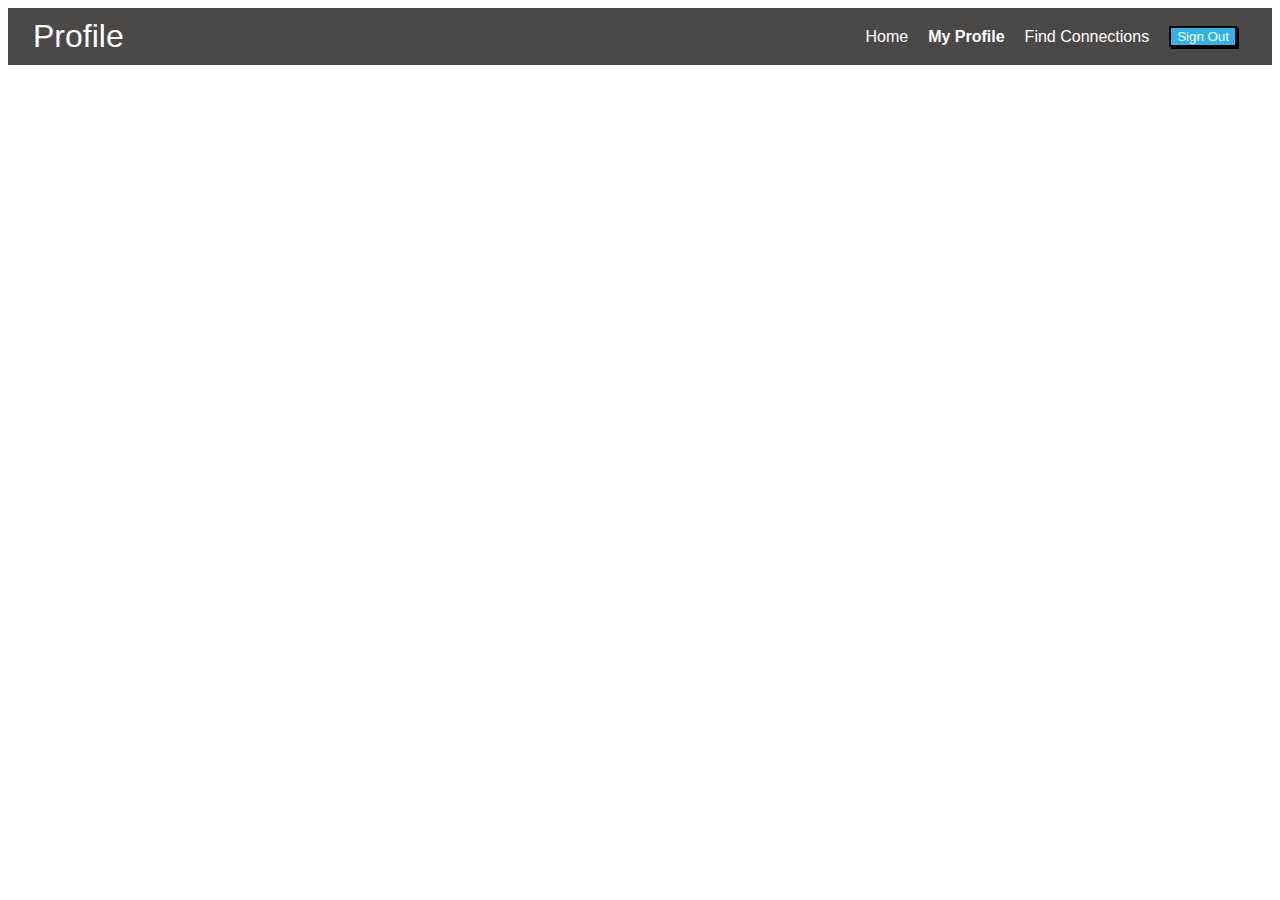
==== Flex_Navbar/index.html @ ebddea22 "commit" ====
<!DOCTYPE html>
<html lang="en">
<head>
    <meta charset="UTF-8">
    <meta http-equiv="X-UA-Compatible" content="IE=edge">
    <meta name="viewport" content="width=device-width, initial-scale=1.0">
    <title>Flex Navbar</title>
    <link rel="stylesheet" href="style.css">
</head>
<body>
    <div class="nav">
        <h1 class="nav-title">Profile</h1>
        <ul class="nav-links">
            <li><a href="#">Home</a></li>
            <li><a href="#" class="active">My Profile</a></li>
            <li><a href="#">Find Connections</a></li>
            <li><button class="btn">Sign Out</button></li>
        </ul>
    </div>    
</body>
</html>
---- Flex_Navbar/style.css ----
.nav {
    background-color: rgba(56, 53, 53, 0.904);
    display: flex;
    padding: 0px 15px;
    font-family: Arial, Helvetica, sans-serif;
    color: white;
}

.nav-title {
    padding-left: 10px;
    margin: 10px 0px;
    font-weight: lighter;
}

.nav-links {
    width: 100%;
    display: flex;
    align-items: center;
    justify-content: flex-end;
    list-style: none;
    margin: 10px 0px;
}
.nav-links li {
    padding-right: 20px;
}

.nav-links li a {
    text-decoration: none;
    color: white;
}
.active {
    font-weight: bold;
}
.btn {
    background-color: rgb(44, 179, 233);
    color: white;
    border: black solid 2px;
    box-shadow: 2px 2px black;
}
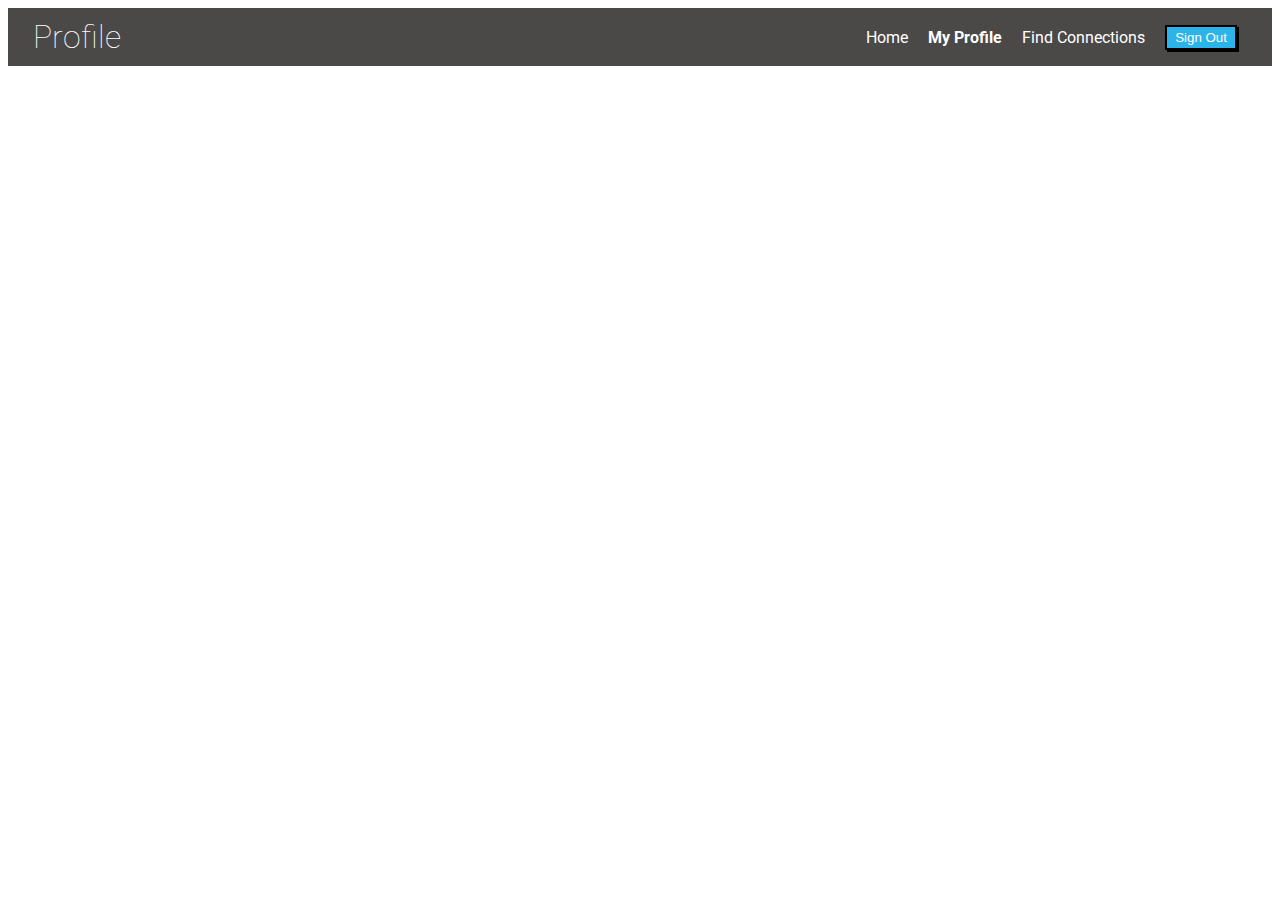
==== commit e9491ef3: "commit" ====
--- a/Flex_Navbar/index.html
+++ b/Flex_Navbar/index.html
@@ -6,6 +6,7 @@
     <meta name="viewport" content="width=device-width, initial-scale=1.0">
     <title>Flex Navbar</title>
     <link rel="stylesheet" href="style.css">
+    <link rel="stylesheet" href="https://fonts.googleapis.com/css?family=Roboto">
 </head>
 <body>
     <div class="nav">
--- a/Flex_Navbar/style.css
+++ b/Flex_Navbar/style.css
@@ -2,7 +2,7 @@
     background-color: rgba(56, 53, 53, 0.904);
     display: flex;
     padding: 0px 15px;
-    font-family: Arial, Helvetica, sans-serif;
+    font-family: Roboto;
     color: white;
 }
 
@@ -36,4 +36,5 @@
     color: white;
     border: black solid 2px;
     box-shadow: 2px 2px black;
+    padding: 3px 8px;
 }